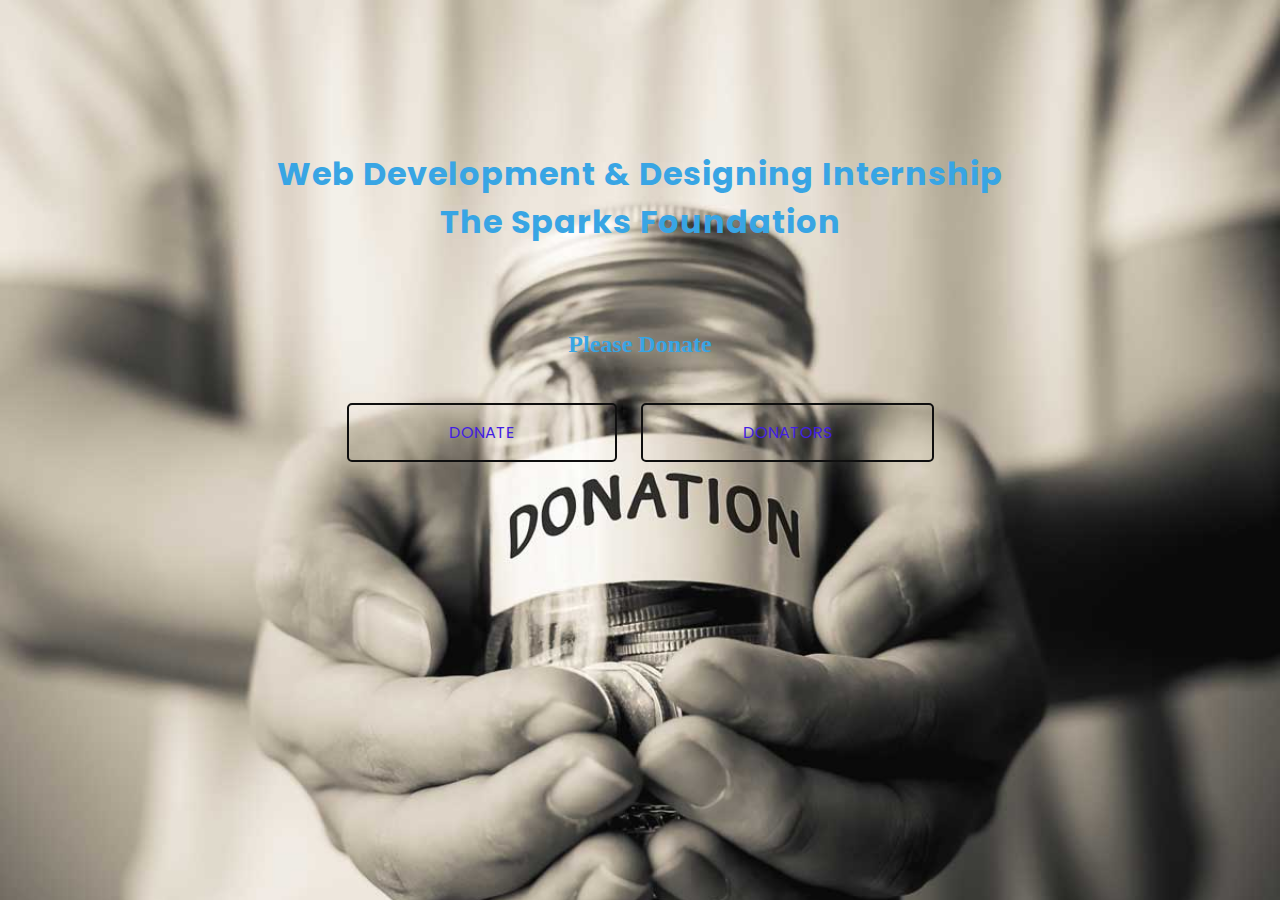
==== index.html @ e8ca547d "Add files via upload" ====
<!DOCTYPE html>
<html lang="en">
<head>
    <meta charset="UTF-8">
    <link rel="icon" href="images/dollar.png" type="image/png" sizes="16x16">
    <link href="https://fonts.googleapis.com/css2?family=Poppins:wght@500&display=swap" rel="stylesheet">
    <title>Helping hands!</title>
</head>
<style>
    body {
        background-image: url(images/donate.jpg);
        background-size:cover;
        color: rgb(56, 165, 228);
    }

    h1 {

        font-family: 'Poppins', sans-serif;
        text-transform: capitalize;
        letter-spacing: 1px;
        margin-top: 100px;
        margin-bottom:85px;
    }
    

    .wrapper {
        margin: 150px auto;
        text-align: center;
        width: 100%;
        position: relative;
    }

    .btn3 {
        padding: 15px 100px;
        margin: 25px 10px;
        color: rgb(66, 30, 226);
        border: 2px solid rgb(15, 15, 15);
        border-radius: 5px;
        font-family: 'Poppins', sans-serif;
        text-transform: uppercase;
        text-align: center;
        position: relative;
        text-decoration: none;
        display: inline-block;
    }

    .btn3::before {
        content: "";
        position: absolute;
        top: 0;
        left: 0;
        display: block;
        width: 100%;
        height: 100%;
        z-index: -1;
        background-color: #000;
        -webkit-transform: scaleX(0.3);
        transform: scaleX(0.3);
        opacity: 0;
        transition: all 0.3s;
    }

    .btn3:hover::before {
        opacity: 1;
        background-color: #6b7782;
         border-radius: 5px;
        -webkit-transform: scaleX(1);
        transform: scaleX(1);
        transition: -webkit-transform 0.8s cubic-bezier(0.08, 0.35, 0.13, 1.02),
            opacity 0.4s;
        transition: transform 0.8s cubic-bezier(0.08, 0.35, 0.13, 1.02), opacity;
    }
</style>
<body>
    <nav>
        <a href=""></a>
    </nav>
    <div class="wrapper">
        <h1>Web Development & Designing Internship <br> The Sparks Foundation </h1>
        <h2>Please Donate</h2>
        <a href="paymentPage.html" class="btn3">DONATE
        </a>
        <a href="Donators.html" class="btn3">Donators
        </a>
    </div>

</body>
</html>
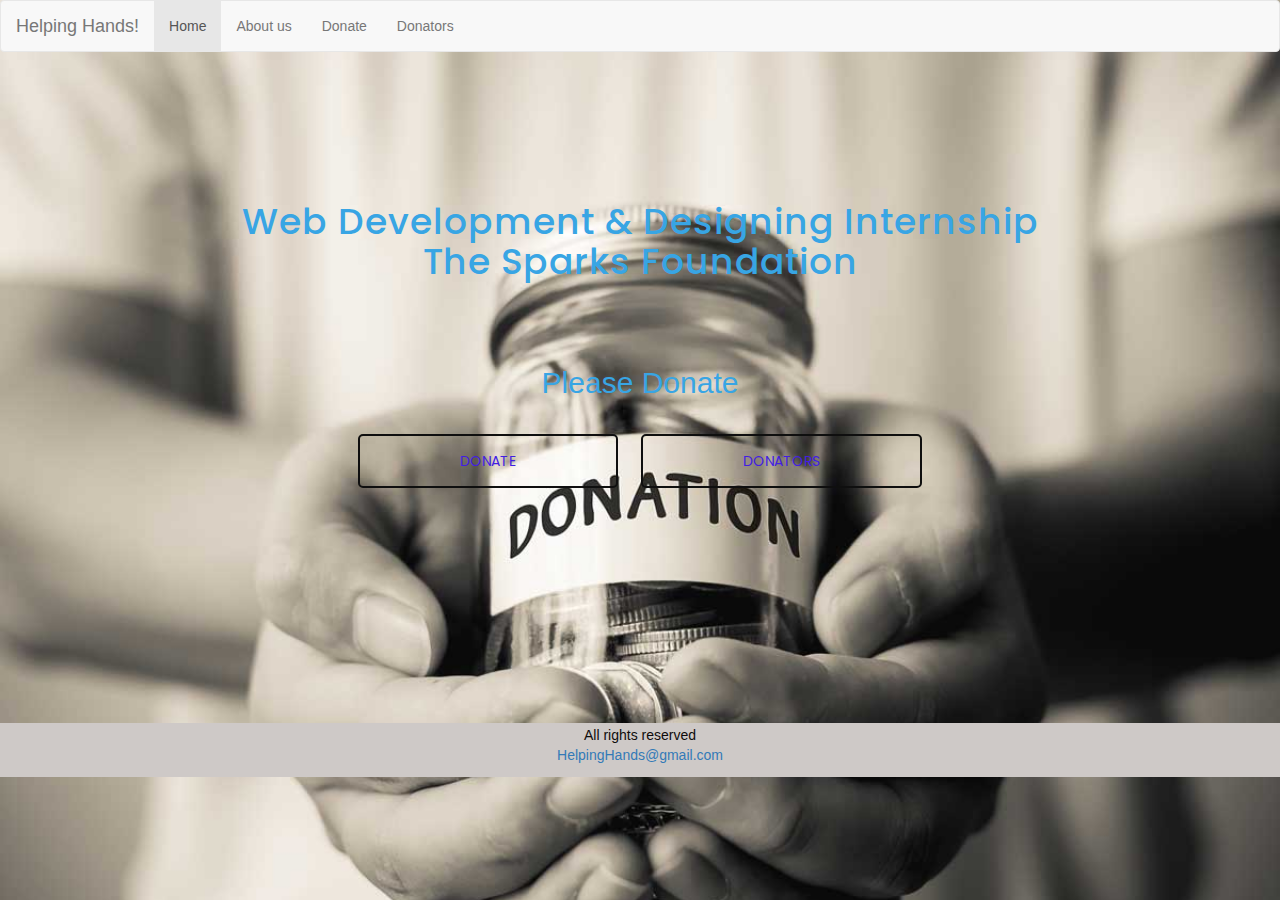
==== commit 7351b3be: "Update index.html" ====
--- a/index.html
+++ b/index.html
@@ -5,6 +5,11 @@
     <link rel="icon" href="images/dollar.png" type="image/png" sizes="16x16">
     <link href="https://fonts.googleapis.com/css2?family=Poppins:wght@500&display=swap" rel="stylesheet">
     <title>Helping hands!</title>
+    <meta charset="utf-8">
+  <meta name="viewport" content="width=device-width, initial-scale=1">
+  <link rel="stylesheet" href="https://maxcdn.bootstrapcdn.com/bootstrap/3.4.1/css/bootstrap.min.css">
+  <script src="https://ajax.googleapis.com/ajax/libs/jquery/3.5.1/jquery.min.js"></script>
+  <script src="https://maxcdn.bootstrapcdn.com/bootstrap/3.4.1/js/bootstrap.min.js"></script>
 </head>
 <style>
     body {
@@ -29,7 +34,12 @@
         width: 100%;
         position: relative;
     }
-
+    footer {
+    text-align: center;
+    padding: 2px;
+    background-color: rgb(206, 201, 199);
+    color: rgb(14, 12, 12);
+    }
     .btn3 {
         padding: 15px 100px;
         margin: 25px 10px;
@@ -72,9 +82,20 @@
     }
 </style>
 <body>
-    <nav>
-        <a href=""></a>
-    </nav>
+   
+<nav class="navbar navbar-default">
+    <div class="container-fluid">
+      <div class="navbar-header">
+        <a class="navbar-brand" href="#">Helping Hands!</a>
+      </div>
+      <ul class="nav navbar-nav">
+        <li class="active"><a href="#">Home</a></li>
+        <li><a href="https://helpinghandsindia.in/about.html">About us</a></li>
+        <li><a href="paymentPage.html">Donate</a></li>
+        <li><a href="Donators.html">Donators</a></li>
+      </ul>
+    </div>
+  </nav>
     <div class="wrapper">
         <h1>Web Development & Designing Internship <br> The Sparks Foundation </h1>
         <h2>Please Donate</h2>
@@ -83,7 +104,13 @@
         <a href="Donators.html" class="btn3">Donators
         </a>
     </div>
-
+    <br>
+    <br>
+    <br>
+    <footer>
+        <p>All rights reserved<br>
+        <a href="mailto:Helpinghands@gmail.com">HelpingHands@gmail.com</a></p>
+      </footer>
 </body>
 </html>
 
